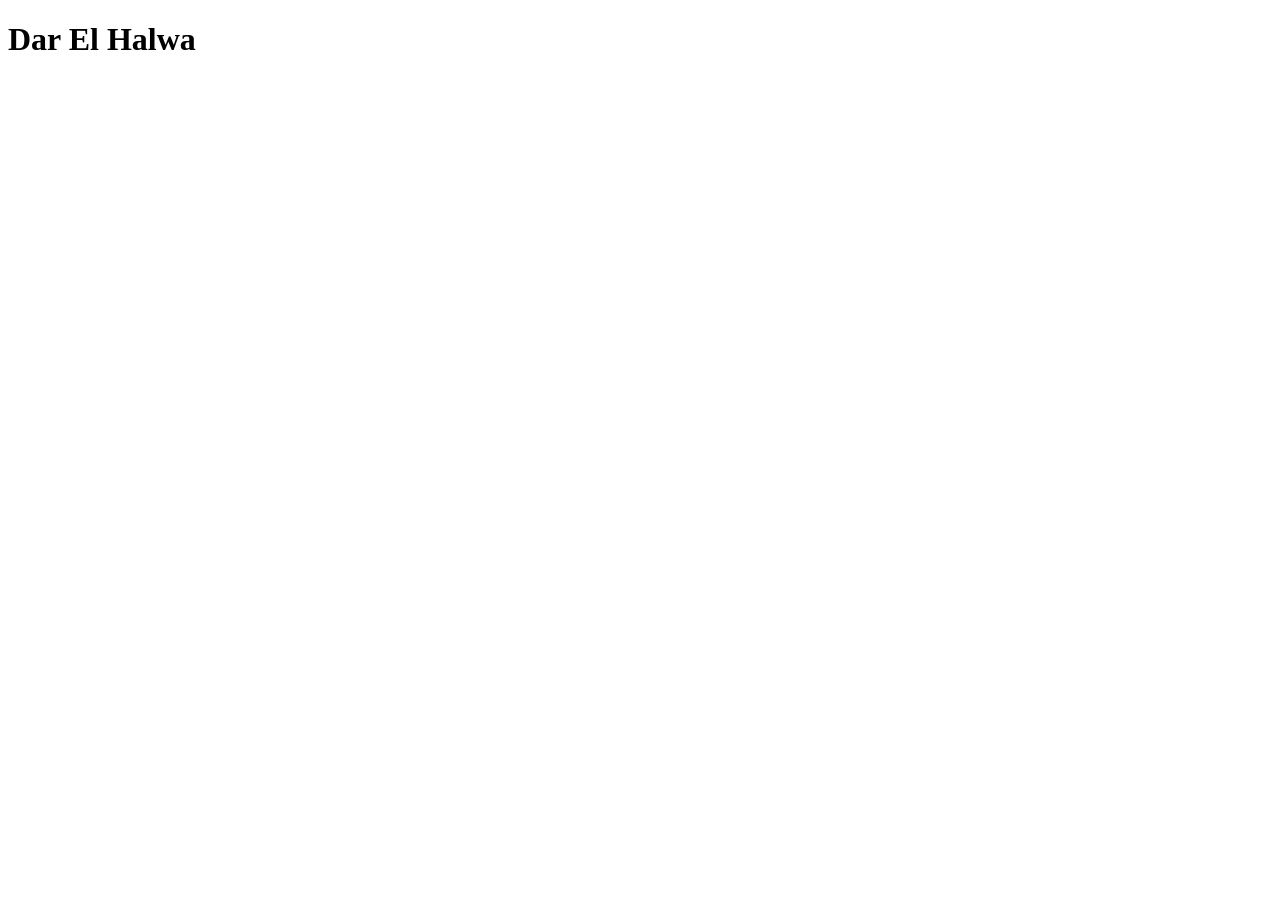
==== index.html @ bb535b4e "Initialiser le projet Dar El Halwa" ====
<!DOCTYPE html>
<html lang="fr">

<head>
    <meta charset="UTF-8">
    <meta viewport="view" width="device-width" sclae="1.0">
    <title>Dar El Halwa - Pâtisserie fine tunisienne </title>
</head>

<body>
    <h1>Dar El Halwa</h1>
</body>

</html>
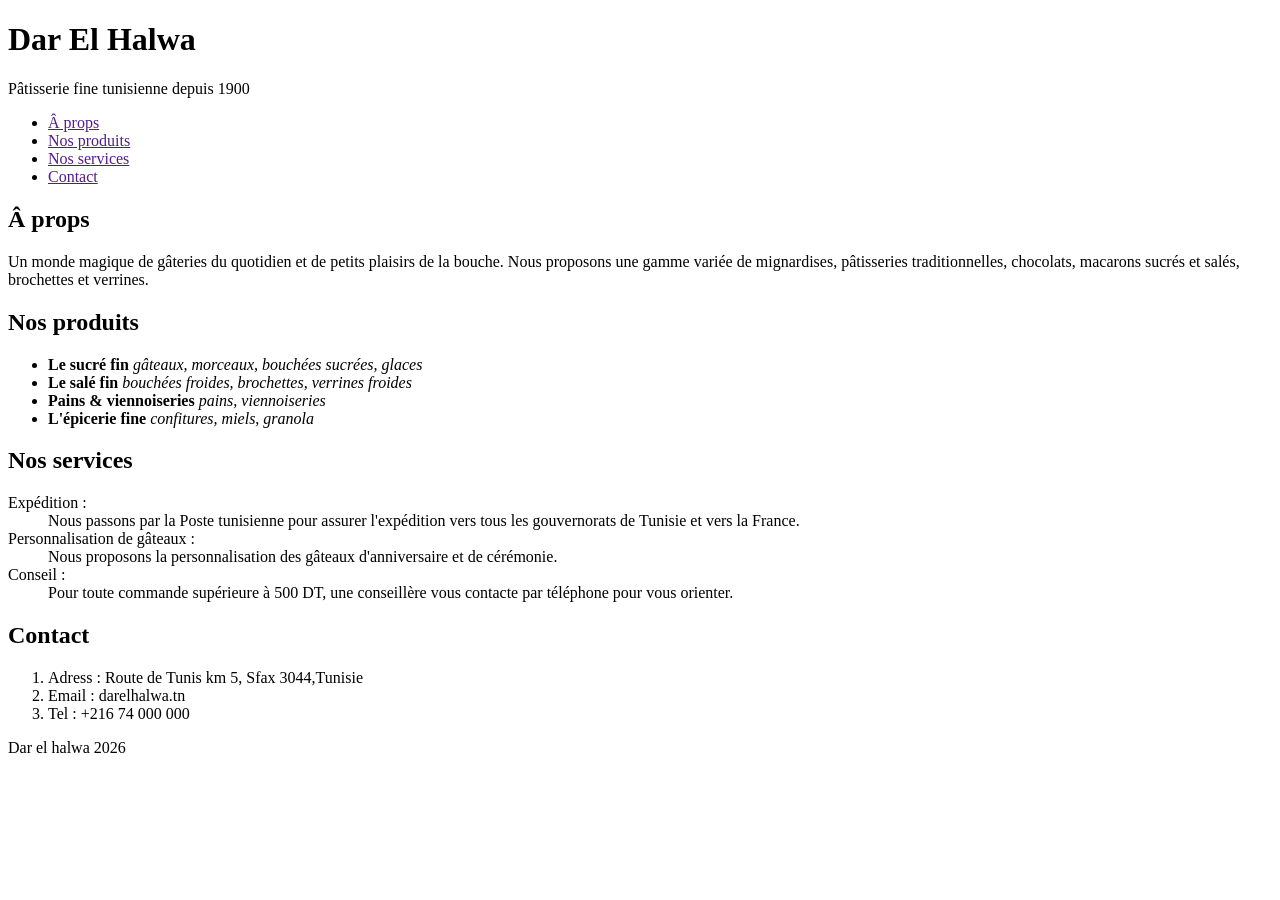
==== commit 108f3dcb: "Ajouter la structure semanituqe de la page d'accueil" ====
--- a/index.html
+++ b/index.html
@@ -8,7 +8,62 @@
 </head>
 
 <body>
-    <h1>Dar El Halwa</h1>
+    <header>
+        <h1>Dar El Halwa</h1>
+        <p1>Pâtisserie fine tunisienne depuis 1900</p1>
+    </header>
+    <nav>
+        <ul>
+            <li><a href="">Â props</a></li>
+            <li><a href="">Nos produits</a></li>
+            <li><a href="">Nos services</a></li>
+            <li><a href="">Contact</a></li>
+        </ul>
+    </nav>
+    <main>
+        <section id="aprops">
+            <h2>Â props</h2>
+            <p>Un monde magique de gâteries du quotidien et de petits plaisirs de la bouche. Nous proposons
+                une gamme variée de mignardises, pâtisseries traditionnelles, chocolats, macarons sucrés et
+                salés, brochettes et verrines.
+            </p>
+        </section>
+        <section id="produits">
+            <h2>Nos produits</h2>
+            <ul>
+                <li><strong>Le sucré fin</strong> <em> gâteaux, morceaux, bouchées sucrées, glaces </em></li>
+                <li><strong>Le salé fin</strong><em> bouchées froides, brochettes, verrines froides</em></li>
+                <li><strong>Pains & viennoiseries</strong><em> pains, viennoiseries</em></li>
+                <li><strong>L'épicerie fine</strong><em> confitures, miels, granola</em></li>
+            </ul>
+        </section>
+        <section id="services">
+            <h2>Nos services</h2>
+            <dl>
+                <dt>Expédition : </dt>
+                <dd>Nous passons par la Poste tunisienne pour
+                    assurer l'expédition vers tous les gouvernorats
+                    de Tunisie et vers la France.</dd>
+                <dt>Personnalisation de gâteaux : </dt>
+                <dd>Nous proposons la personnalisation des
+                    gâteaux d'anniversaire et de cérémonie.</dd>
+                <dt>Conseil : </dt>
+                <dd>Pour toute commande supérieure à 500 DT,
+                    une conseillère vous contacte par téléphone
+                    pour vous orienter.</dd>
+            </dl>
+        </section>
+        <section id="contact">
+            <h2>Contact</h2>
+            <ol>
+                <li>Adress : Route de Tunis km 5, Sfax 3044,Tunisie</li>
+                <li>Email : darelhalwa.tn</li>
+                <li>Tel : +216 74 000 000</li>
+        </section>
+    </main>
+    <footer>
+        <p> Dar el halwa 2026</p>
+    </footer>
 </body>
 
 </html>
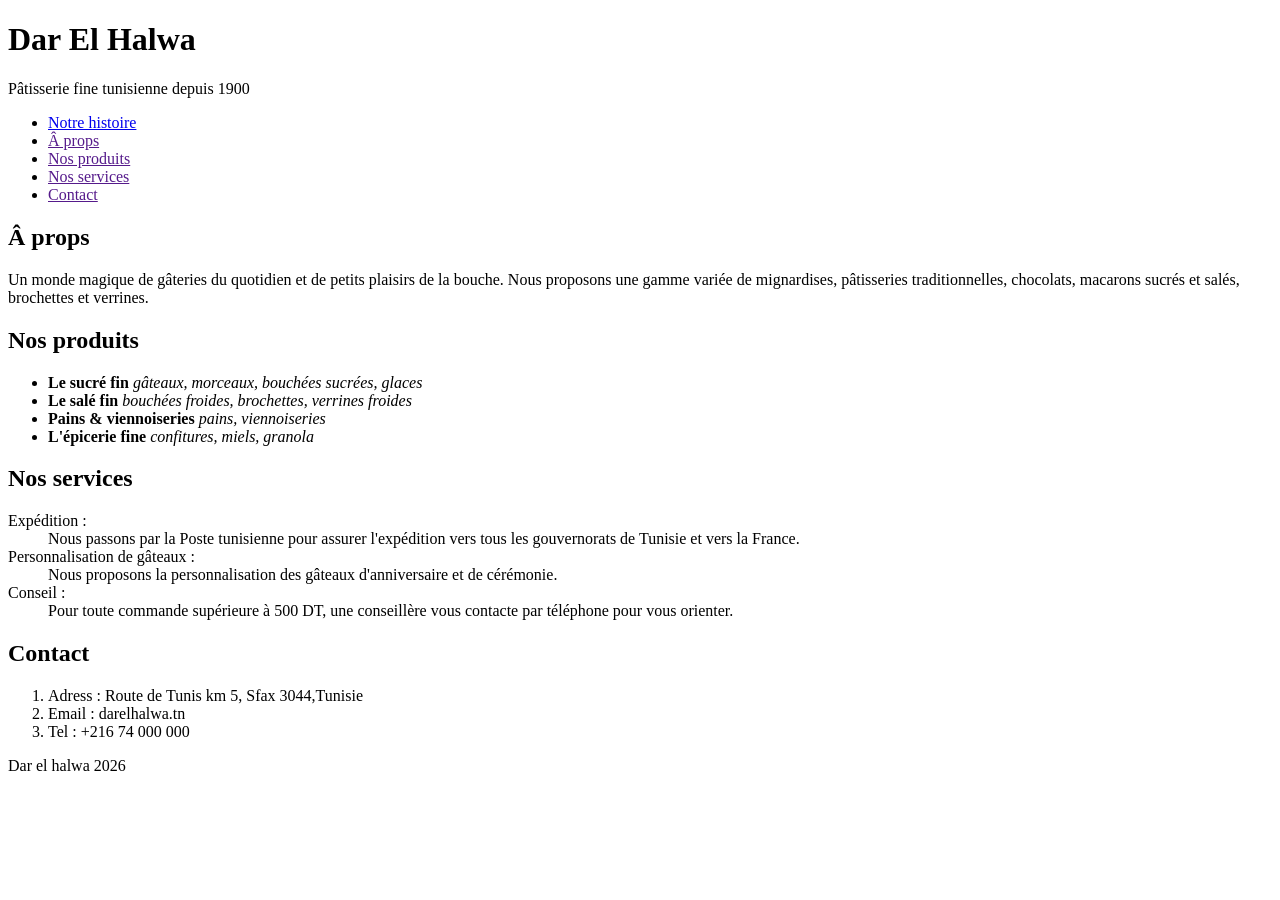
==== commit b6feb8ea: "Tp1 Extension bonus" ====
--- a/index.html
+++ b/index.html
@@ -3,17 +3,18 @@
 
 <head>
     <meta charset="UTF-8">
-    <meta viewport="view" width="device-width" sclae="1.0">
+    <meta name="viewport" content="width=device-width , initial-sclae=1.0">
     <title>Dar El Halwa - Pâtisserie fine tunisienne </title>
 </head>
 
 <body>
     <header>
         <h1>Dar El Halwa</h1>
-        <p1>Pâtisserie fine tunisienne depuis 1900</p1>
+        <p>Pâtisserie fine tunisienne depuis 1900</p>
     </header>
     <nav>
         <ul>
+            <li><a href="apropos.html">Notre histoire</a></li>
             <li><a href="">Â props</a></li>
             <li><a href="">Nos produits</a></li>
             <li><a href="">Nos services</a></li>
@@ -59,6 +60,7 @@
                 <li>Adress : Route de Tunis km 5, Sfax 3044,Tunisie</li>
                 <li>Email : darelhalwa.tn</li>
                 <li>Tel : +216 74 000 000</li>
+            </ol>
         </section>
     </main>
     <footer>
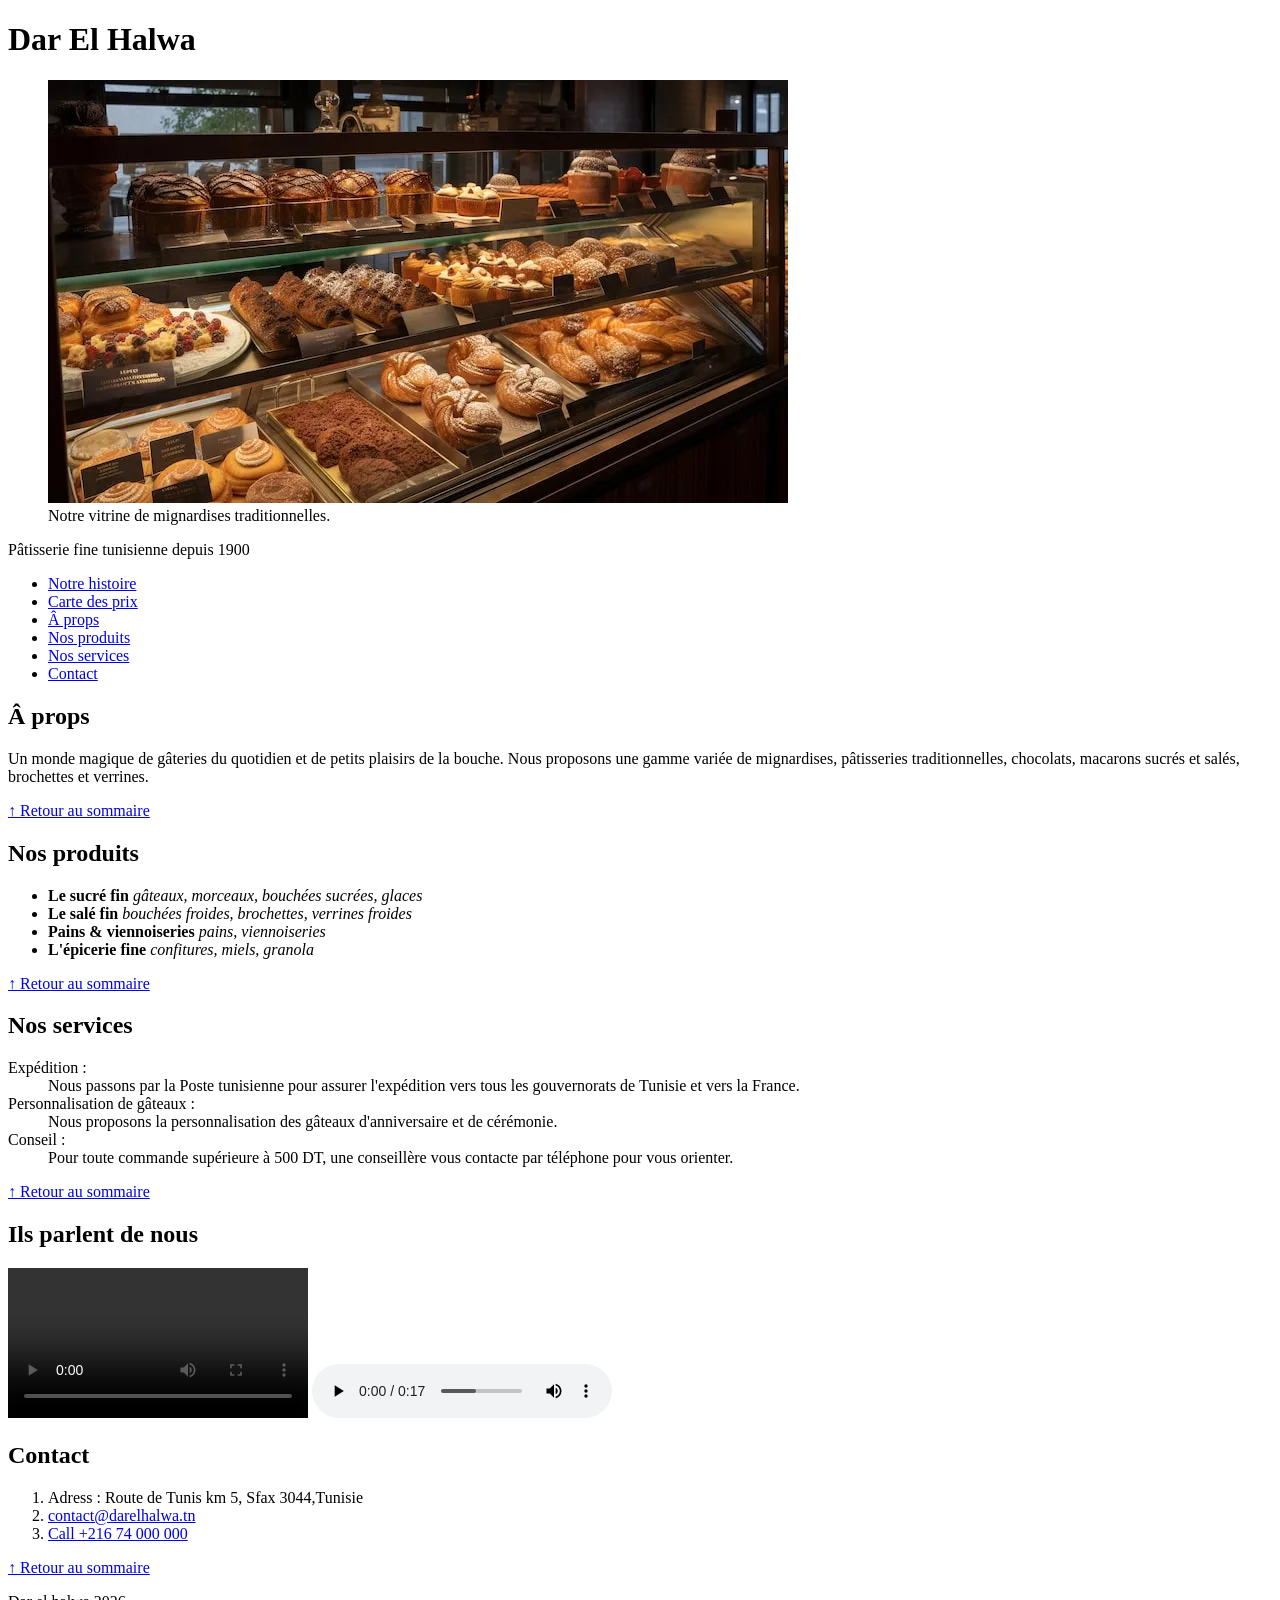
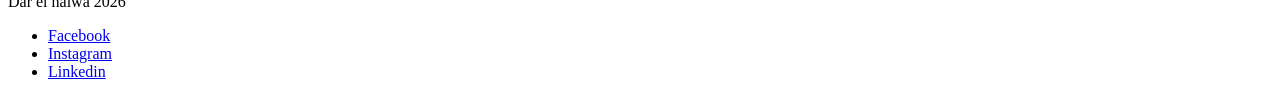
==== commit 274a1e35: "Fin de Tp2" ====
--- a/index.html
+++ b/index.html
@@ -10,15 +10,20 @@
 <body>
     <header>
         <h1>Dar El Halwa</h1>
+        <figure>
+            <img src="Images/patisserie.jpg" alt="Vitrine de pâtisserie garnie de viennoiseries et de gâteaux">
+            <figcaption>Notre vitrine de mignardises traditionnelles.</figcaption>
+        </figure>
         <p>Pâtisserie fine tunisienne depuis 1900</p>
     </header>
-    <nav>
+    <nav id="nav">
         <ul>
             <li><a href="apropos.html">Notre histoire</a></li>
-            <li><a href="">Â props</a></li>
-            <li><a href="">Nos produits</a></li>
-            <li><a href="">Nos services</a></li>
-            <li><a href="">Contact</a></li>
+            <li><a href="carte.html">Carte des prix</a></li>
+            <li><a href="#aprops">Â props</a></li>
+            <li><a href="#produits">Nos produits</a></li>
+            <li><a href="#services">Nos services</a></li>
+            <li><a href="#contact">Contact</a></li>
         </ul>
     </nav>
     <main>
@@ -28,6 +33,7 @@
                 une gamme variée de mignardises, pâtisseries traditionnelles, chocolats, macarons sucrés et
                 salés, brochettes et verrines.
             </p>
+            <a href="#nav">↑ Retour au sommaire</a>
         </section>
         <section id="produits">
             <h2>Nos produits</h2>
@@ -37,6 +43,7 @@
                 <li><strong>Pains & viennoiseries</strong><em> pains, viennoiseries</em></li>
                 <li><strong>L'épicerie fine</strong><em> confitures, miels, granola</em></li>
             </ul>
+            <a href="#nav">↑ Retour au sommaire</a>
         </section>
         <section id="services">
             <h2>Nos services</h2>
@@ -53,18 +60,40 @@
                     une conseillère vous contacte par téléphone
                     pour vous orienter.</dd>
             </dl>
+            <a href="#nav">↑ Retour au sommaire</a>
+        </section>
+        <section id="temoignages">
+            <h2>Ils parlent de nous</h2>
+            <video controls>
+                <source src="Medias/temoignage.mp4" type="video/mp4">
+                Votre navigateur ne supporte pas la video.
+            </video>
+            <audio controls>
+                <source src="Medias/avis-clients.mp3" type="audio/mp3">
+                Votre navigateur ne supporte pas l'audio.
+            </audio>
         </section>
         <section id="contact">
             <h2>Contact</h2>
             <ol>
                 <li>Adress : Route de Tunis km 5, Sfax 3044,Tunisie</li>
-                <li>Email : darelhalwa.tn</li>
-                <li>Tel : +216 74 000 000</li>
+                <li><a href="mailto:contact@darelwhalwa.tn?subject=Demande%20de%20renseignements">contact@darelhalwa.tn
+                    </a></li>
+                <li><a href="tel:+21674000000">Call +216 74 000 000</a></li>
             </ol>
+            <a href="#nav">↑ Retour au sommaire</a>
         </section>
     </main>
     <footer>
         <p> Dar el halwa 2026</p>
+        <div class="suivez-nous">
+            <ul>
+                <li><a href="https://www.facebook.com/dar.elhalwa/" rel="noopener" target="_blank">Facebook</a></li>
+                <li><a href="https://www.instagram.com/darelhalwa" rel="noopener" target="_blank">Instagram</a></li>
+                <li><a href="https://www.linkedin.com/company/darelhalwa" rel="noopener" target="_blank">Linkedin</a>
+                </li>
+            </ul>
+        </div>
     </footer>
 </body>
 
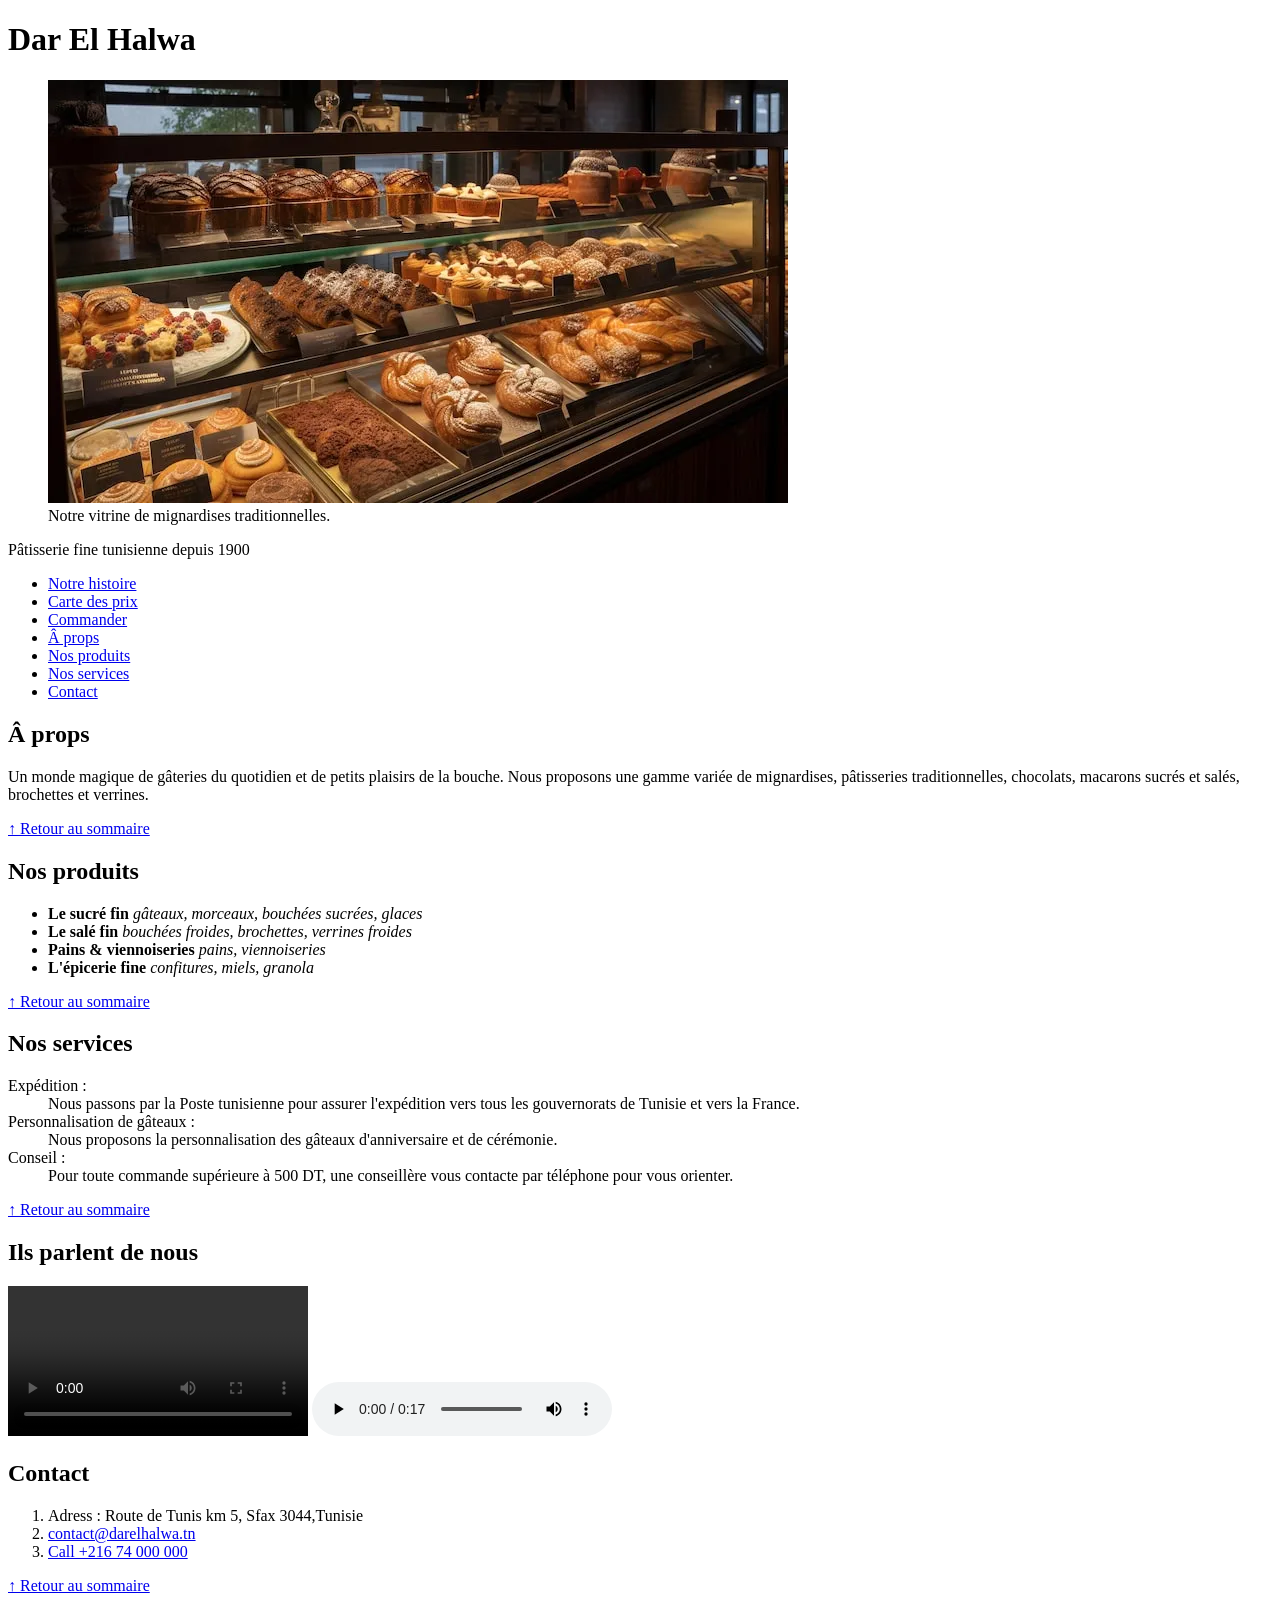
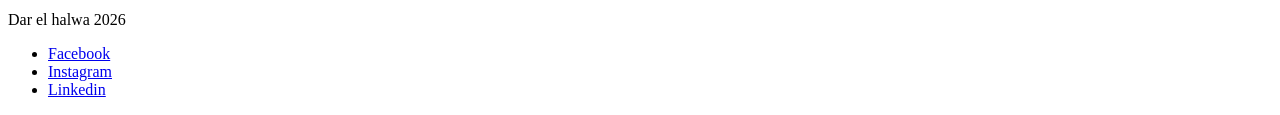
==== commit 89262704: "Creer la page de commande personalisee" ====
--- a/index.html
+++ b/index.html
@@ -20,6 +20,7 @@
         <ul>
             <li><a href="apropos.html">Notre histoire</a></li>
             <li><a href="carte.html">Carte des prix</a></li>
+            <li><a href="commande.html">Commander</a></li>
             <li><a href="#aprops">Â props</a></li>
             <li><a href="#produits">Nos produits</a></li>
             <li><a href="#services">Nos services</a></li>
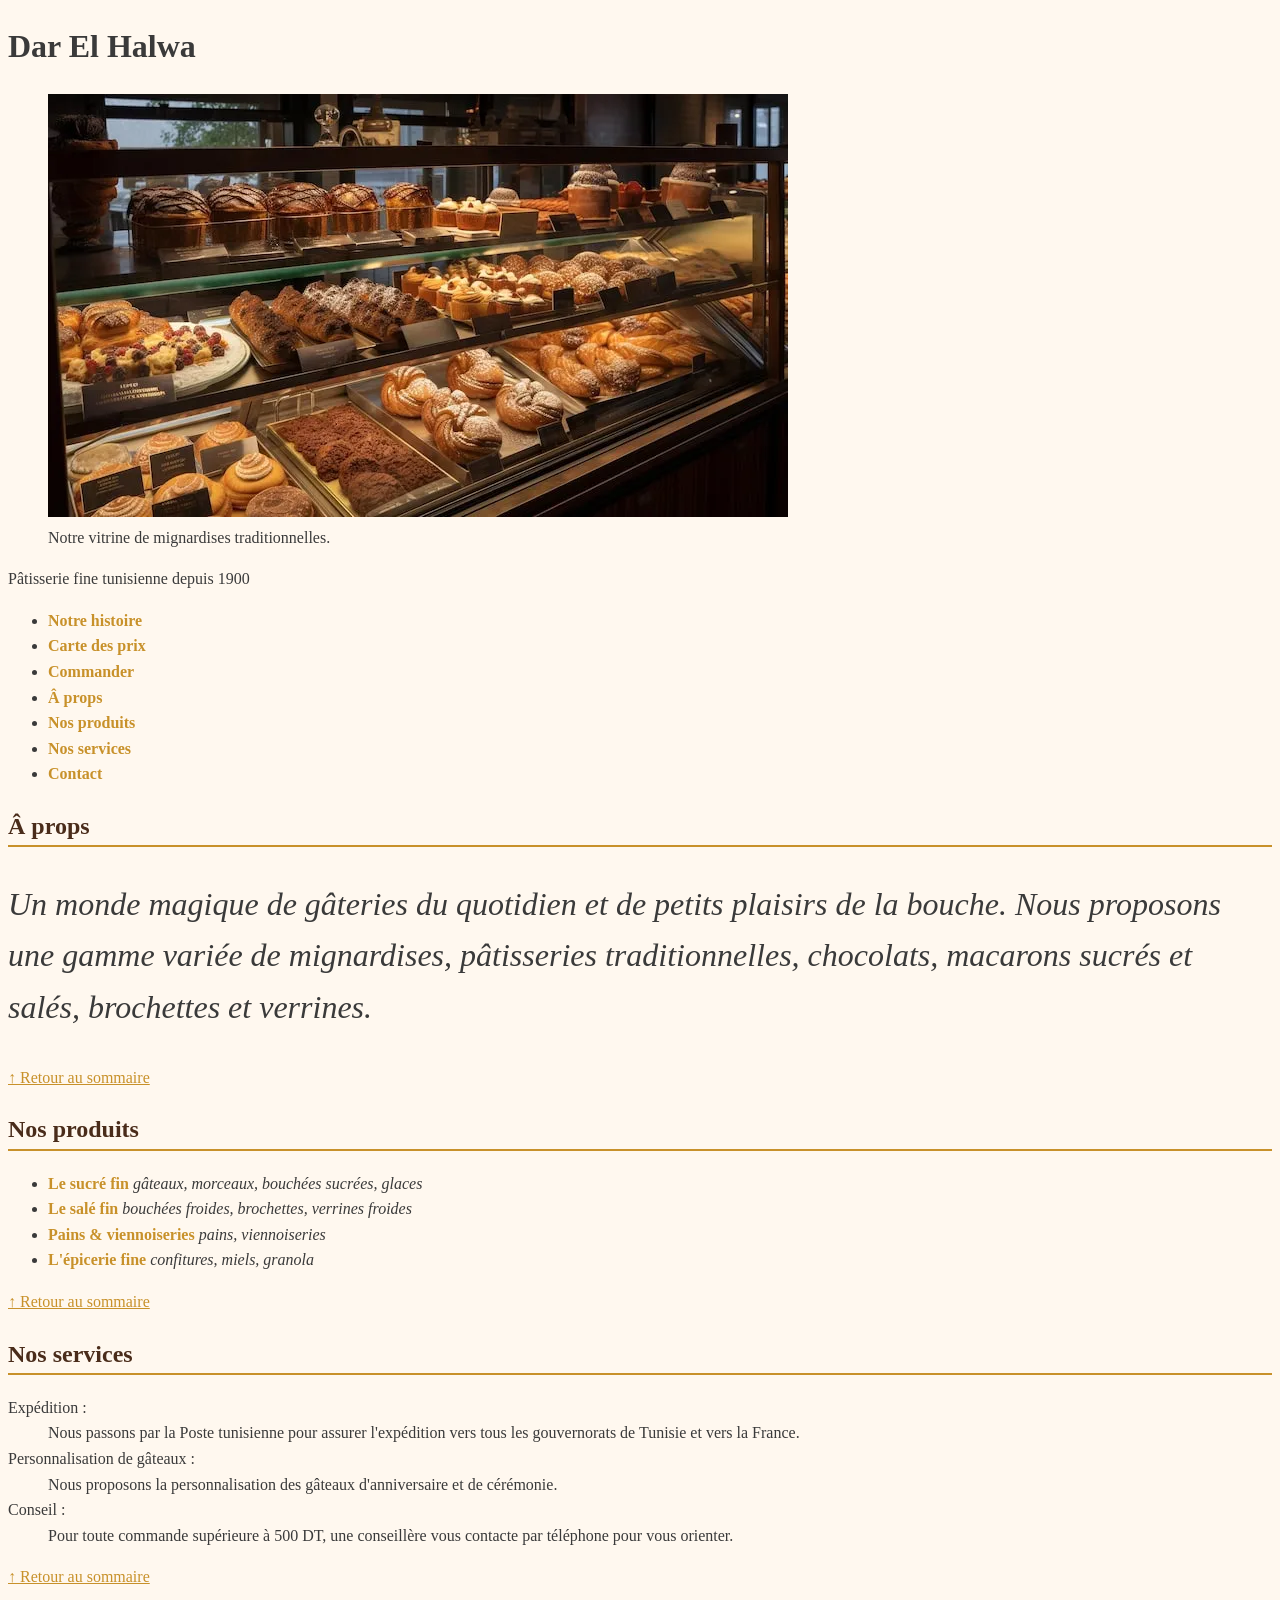
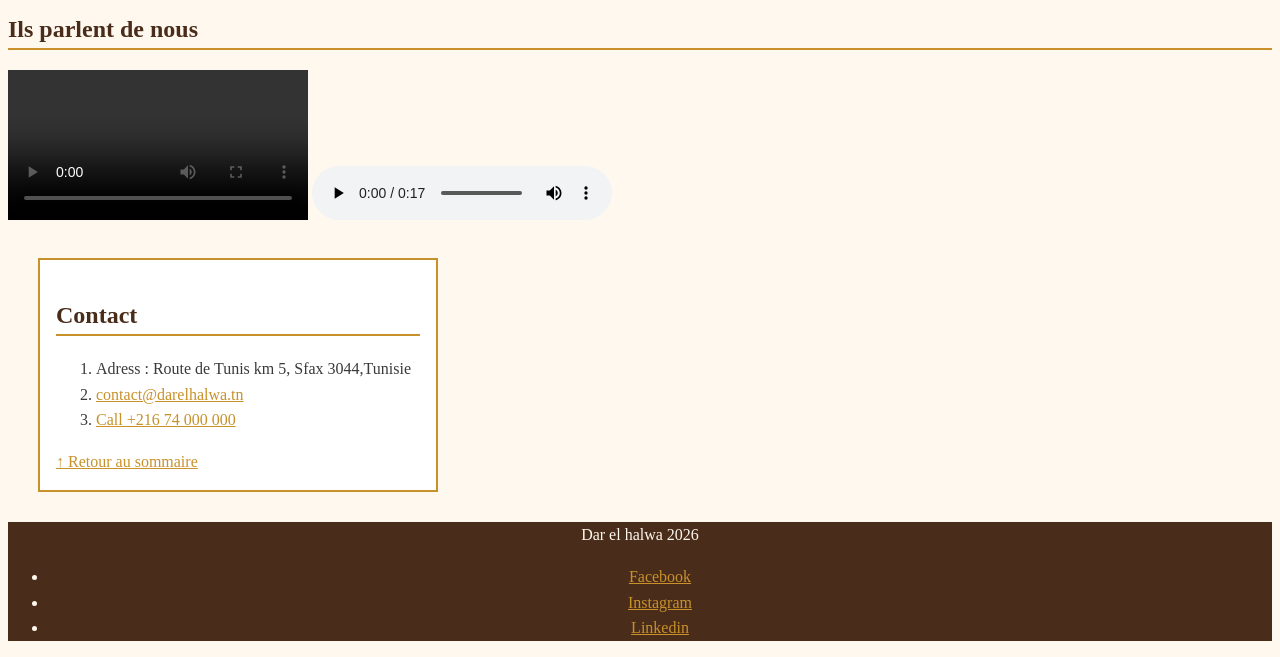
==== commit 860b308a: "Ajouter la feuille de styles et la charte graphique" ====
--- a/index.html
+++ b/index.html
@@ -3,8 +3,10 @@
 
 <head>
     <meta charset="UTF-8">
-    <meta name="viewport" content="width=device-width , initial-sclae=1.0">
+    <meta name="viewport" content="width=device-width, initial-scale=1.0">
     <title>Dar El Halwa - Pâtisserie fine tunisienne </title>
+
+    <link rel="stylesheet" href="Css/style.css">
 </head>
 
 <body>
@@ -30,7 +32,8 @@
     <main>
         <section id="aprops">
             <h2>Â props</h2>
-            <p>Un monde magique de gâteries du quotidien et de petits plaisirs de la bouche. Nous proposons
+            <p class="mise-en-avant">Un monde magique de gâteries du quotidien et de petits plaisirs de la bouche. Nous
+                proposons
                 une gamme variée de mignardises, pâtisseries traditionnelles, chocolats, macarons sucrés et
                 salés, brochettes et verrines.
             </p>
@@ -74,7 +77,7 @@
                 Votre navigateur ne supporte pas l'audio.
             </audio>
         </section>
-        <section id="contact">
+        <section id="contact" class="carte-info">
             <h2>Contact</h2>
             <ol>
                 <li>Adress : Route de Tunis km 5, Sfax 3044,Tunisie</li>
--- a/Css/style.css
+++ b/Css/style.css
@@ -0,0 +1,140 @@
+:root {
+    --miel: #c8912a;
+    --chocolat: #4a2c1a;
+    --creme: #fff8ef;
+    --pistache: #6b8e4e;
+    --gris-texte: #3a3a3a;
+    --espace: 1rem;
+}
+
+*,
+*::before,
+*::after {
+    box-sizing: border-box;
+}
+
+body {
+    background-color: var(--creme);
+    color: var(--gris-texte);
+    font-family: Georgia, "Times New Roman", serif;
+    line-height: 1.6;
+    font-size: 1rem;
+}
+
+h2 {
+    color: var(--chocolat);
+    border-bottom: 2px solid var(--miel);
+}
+
+strong {
+    color: var(--miel);
+}
+
+p,
+li {
+    line-height: 1.6em
+}
+
+#contact {
+    background-color: white;
+    padding: var(--espace);
+}
+
+.mise-en-avant {
+    font-size: 2rem;
+    font-style: italic;
+}
+
+a:link {
+    color: var(--miel);
+}
+
+a:visited {
+    color: var(--pistache);
+}
+
+a:hover {
+    text-decoration: underline;
+}
+
+a:active {
+    color: var(--chocolat);
+}
+
+.carte-info {
+    width: 400px;
+    padding: 20px;
+    border: 2px solid var(--miel);
+    margin: 30px
+}
+
+/* Start Header */
+/* Finish Header */
+
+/* Start Nav */
+nav {}
+
+nav ul {}
+
+nav ul li {}
+
+nav ul li a {
+    text-decoration: none;
+    color: var(--chocolat);
+    font-weight: bold;
+}
+
+/* Finish Nav */
+
+/* Start Main */
+/* Finish Main */
+
+/* Start Footer  */
+footer {
+    background: var(--chocolat);
+    color: var(--creme);
+    text-align: center;
+}
+
+footer p {}
+
+footer div {}
+
+footer div ul {}
+
+footer div ul li {}
+
+footer div ul li a {}
+
+/* Finish Footer */
+
+/* Carte Table */
+
+table {
+    border-collapse: collapse;
+    width: 100%;
+}
+
+thead {
+    background: var(--miel);
+    color: var(--chocolate);
+}
+
+th,
+td {
+    border: 1px solid #ccc;
+    padding: 8px;
+}
+
+tbody tr td:has(+ td:last-child) {
+    text-align: right;
+}
+
+tbody tr:nth-child(even) {
+    background-color: #faf3e8;
+}
+
+caption {
+    caption-side: bottom;
+    font-style: italic;
+}
